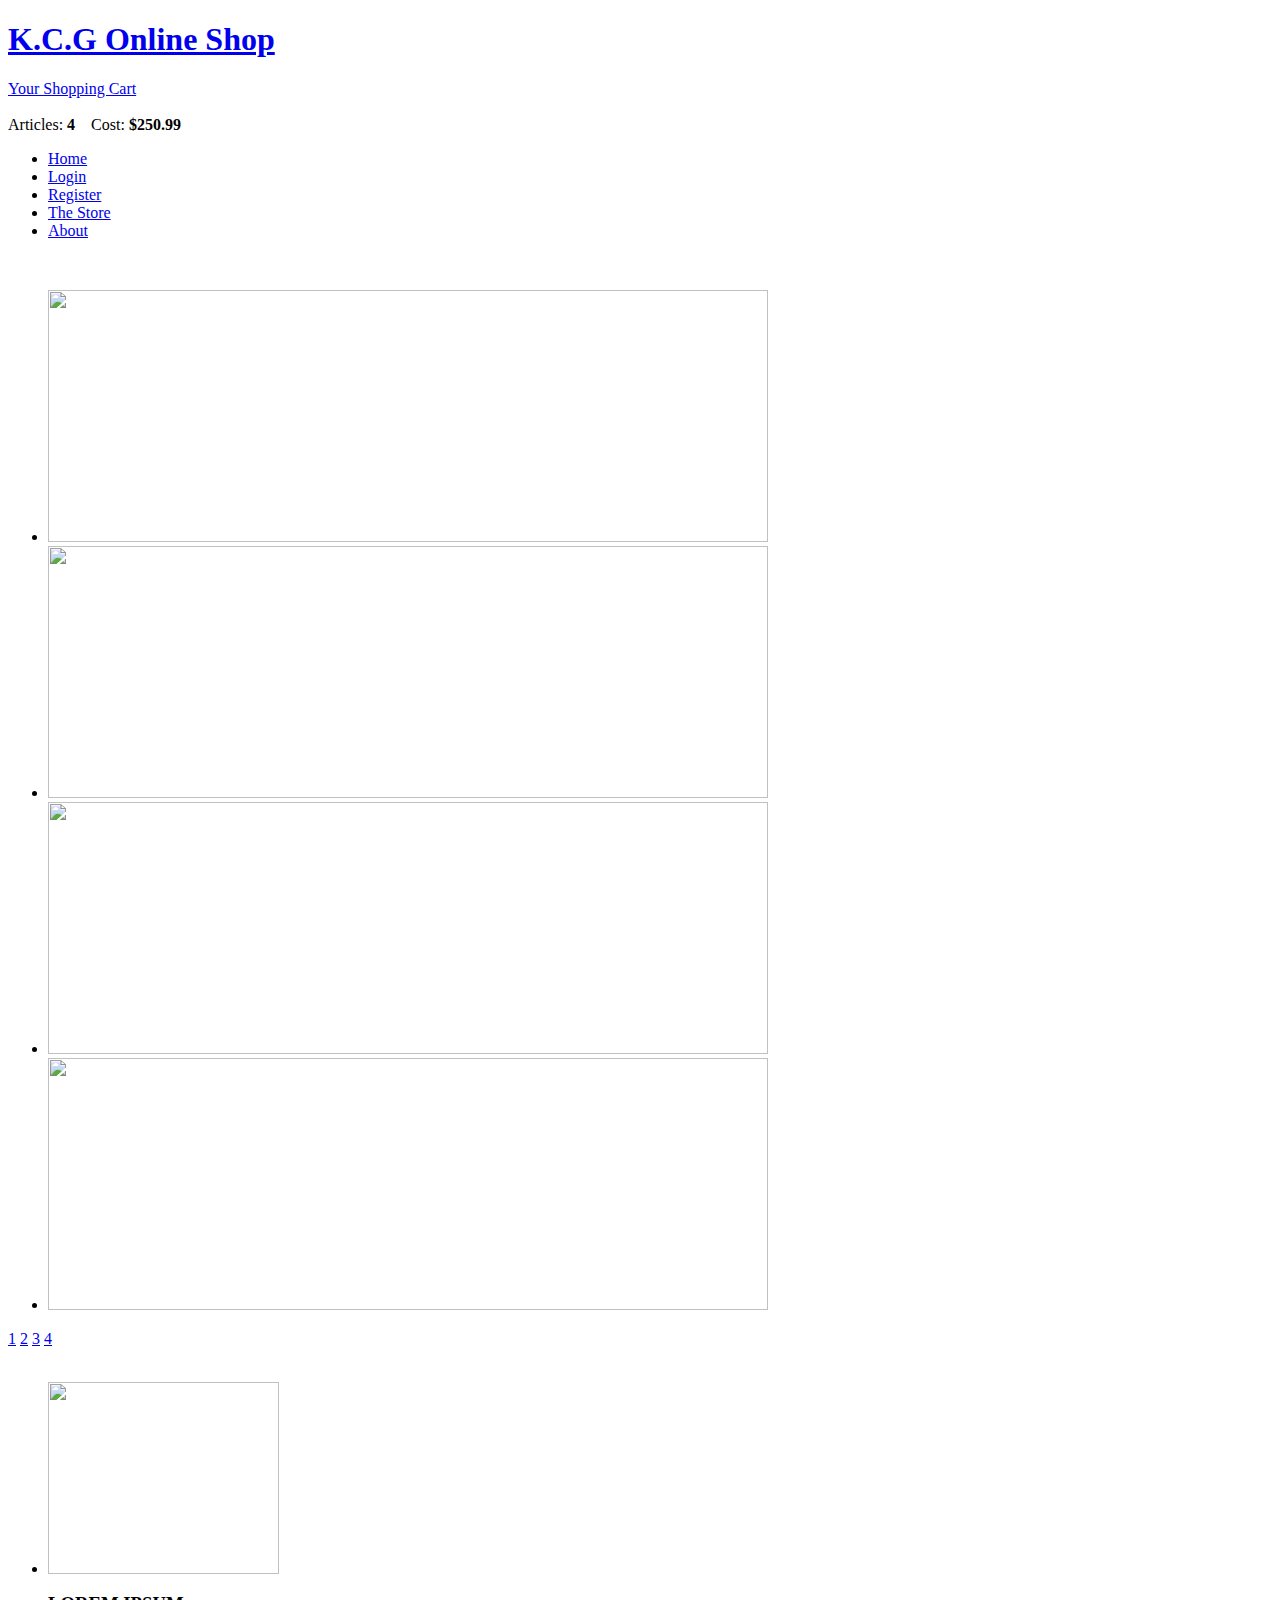
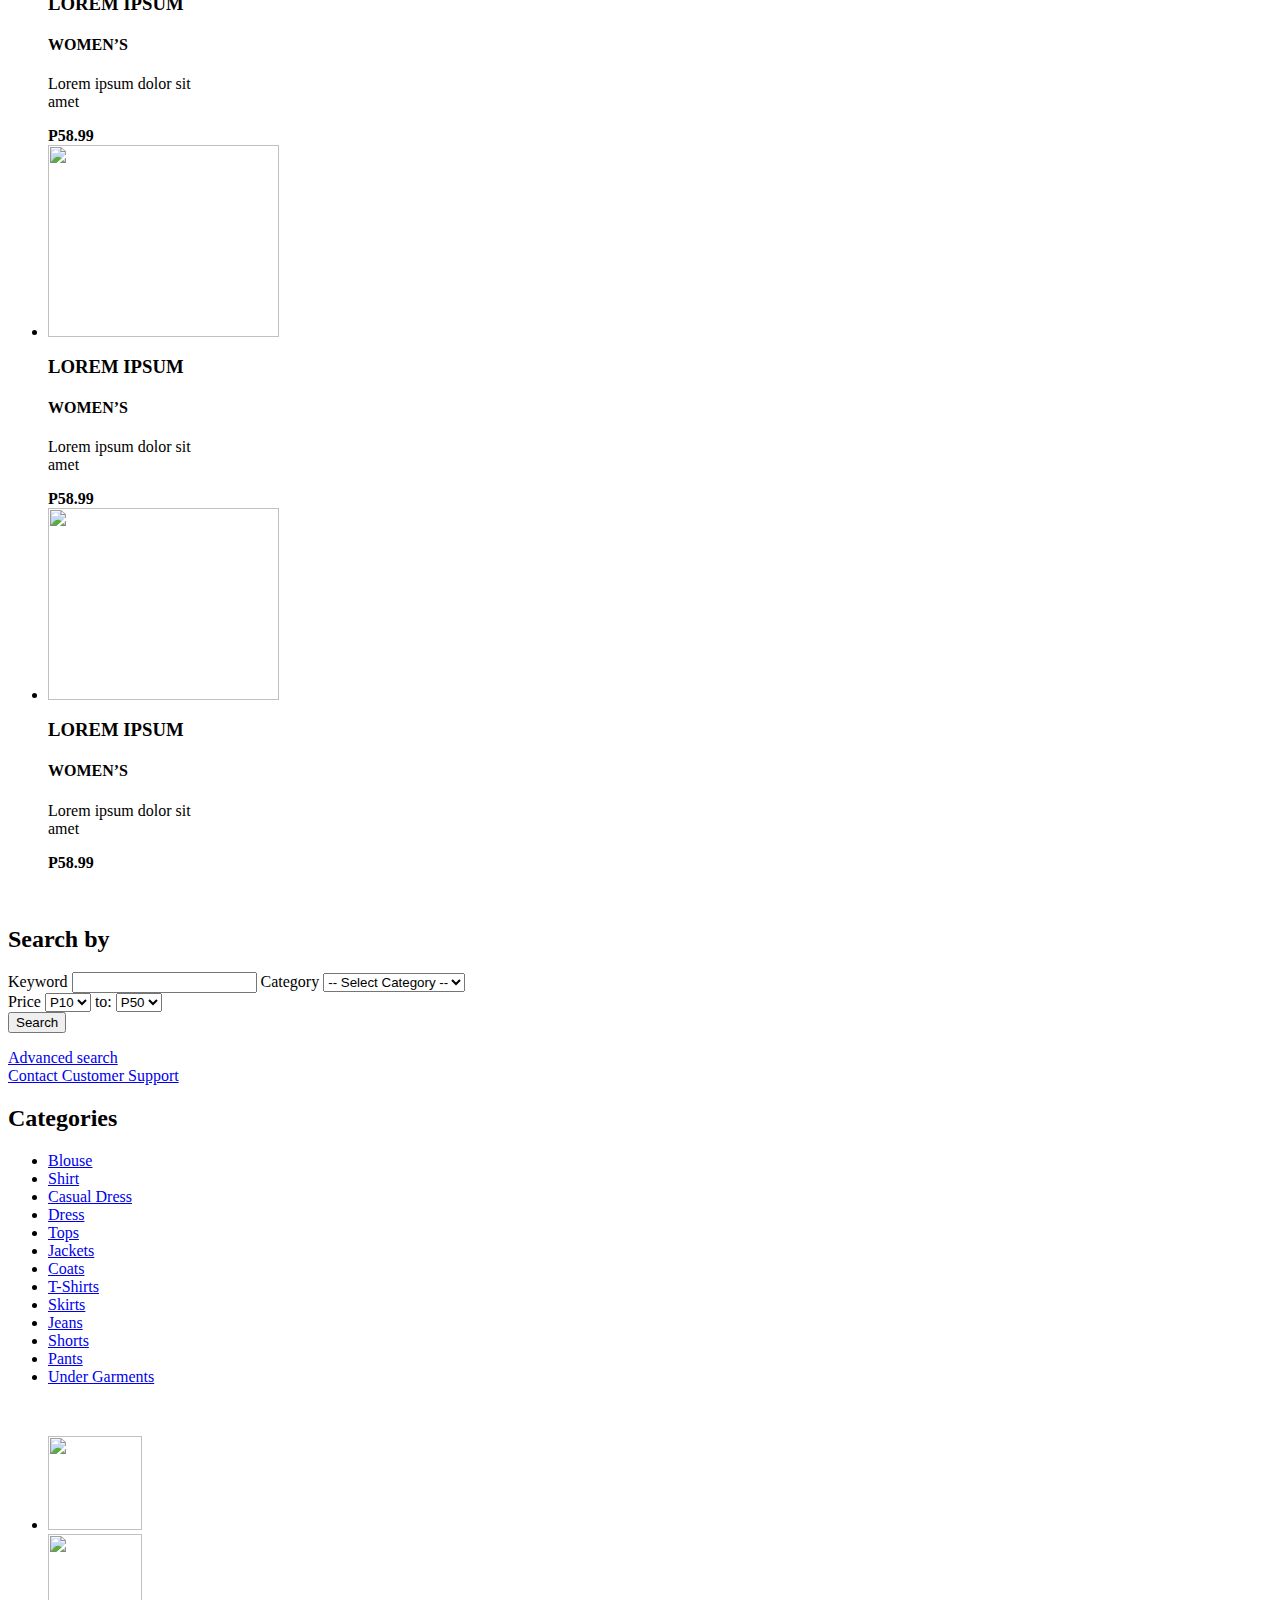
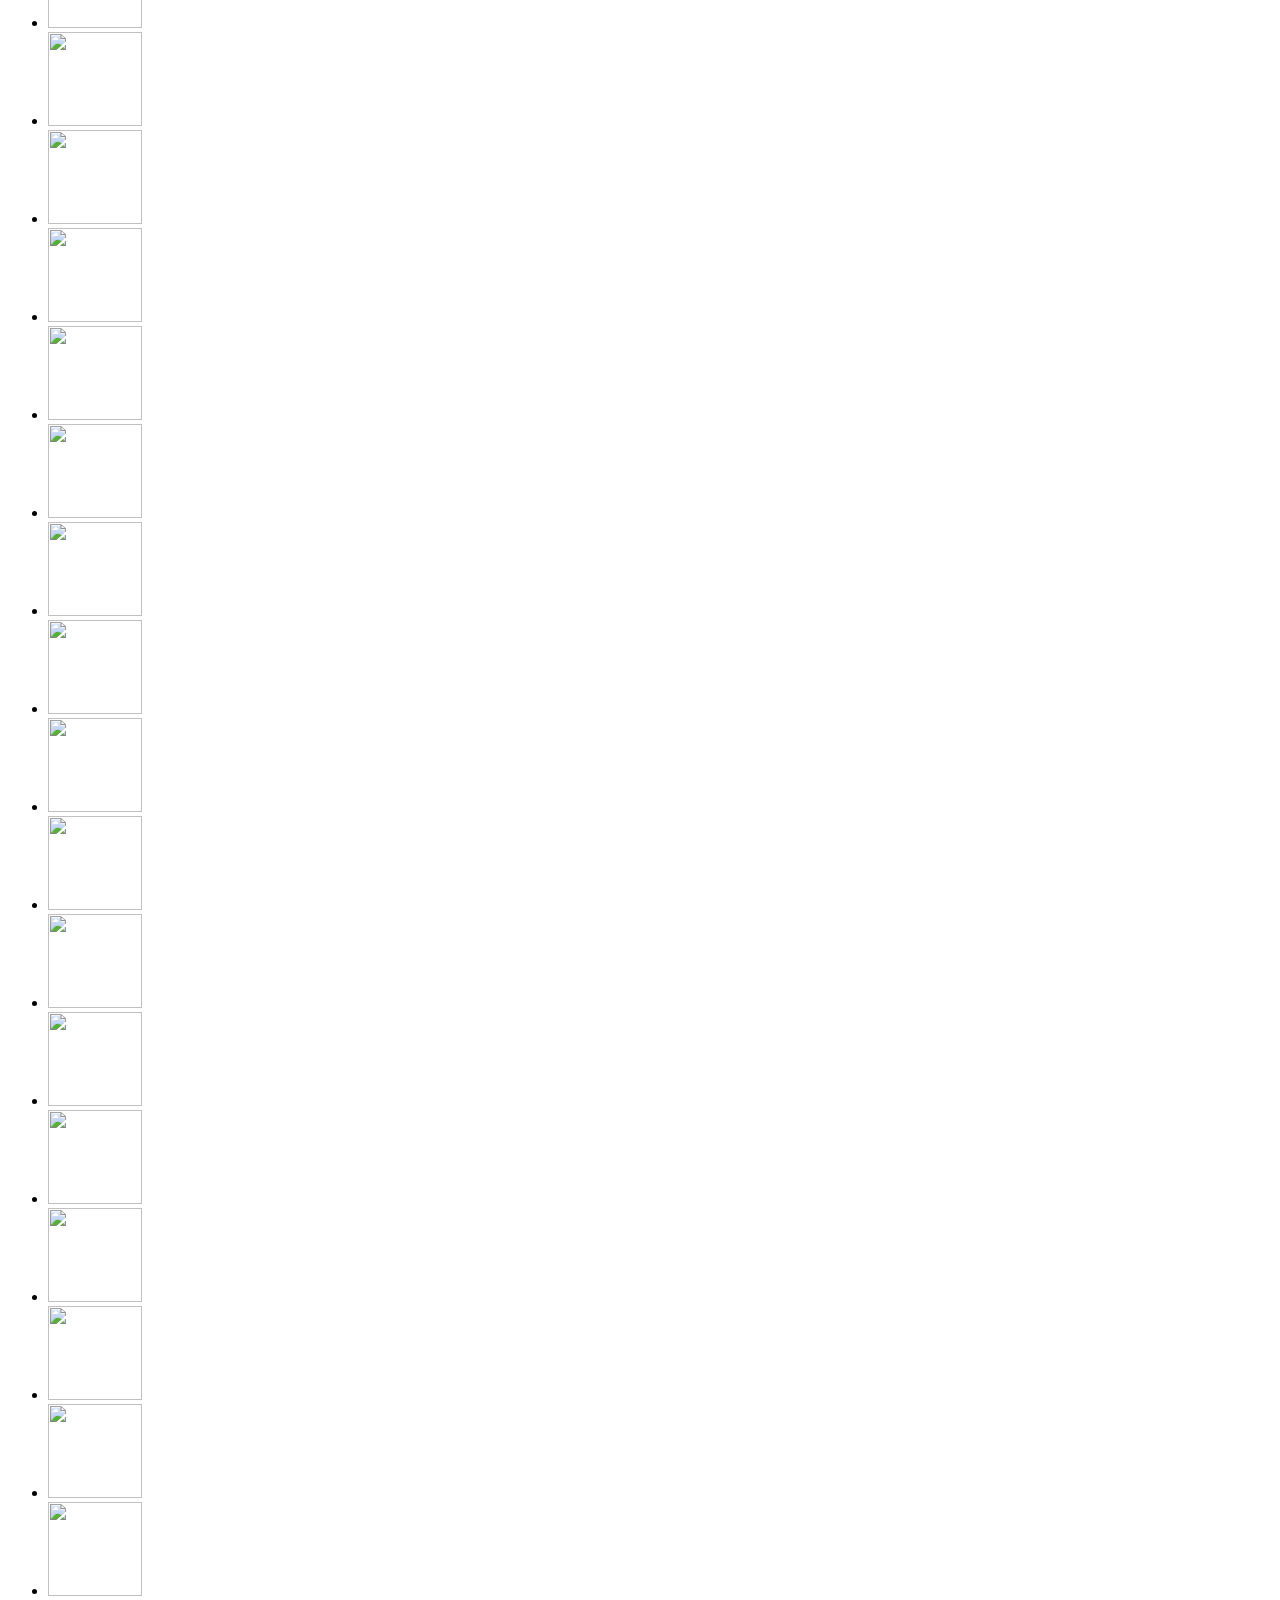
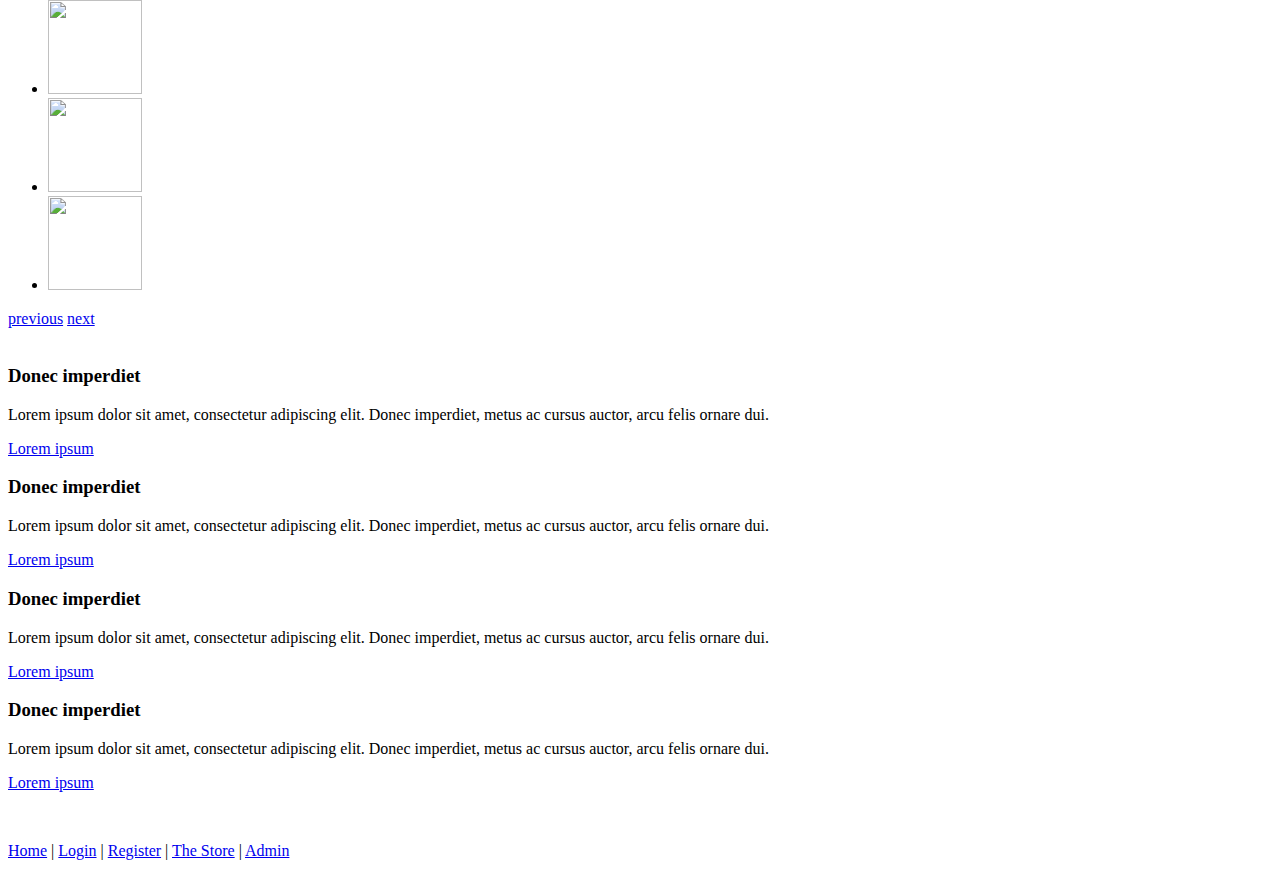
==== index.html @ 47df522a "Create index.html" ====
<!DOCTYPE html PUBLIC "-//W3C//DTD XHTML 1.0 Transitional//EN" "http://www.w3.org/TR/xhtml1/DTD/xhtml1-transitional.dtd">
<html xmlns="http://www.w3.org/1999/xhtml">
<head>
<title>K.C.G Online Shop</title>
<meta http-equiv="Content-type" content="text/html; charset=utf-8" />
<link rel="stylesheet" href="css/style.css" type="text/css" media="all" />
<!--[if lte IE 6]><link rel="stylesheet" href="css/ie6.css" type="text/css" media="all" /><![endif]-->
<script src="js/jquery-1.4.1.min.js" type="text/javascript"></script>
<script src="js/jquery.jcarousel.pack.js" type="text/javascript"></script>
<script src="js/jquery-func.js" type="text/javascript"></script>
</head>
<body>
<!-- Shell -->
<div class="shell">
  <!-- Header -->
  <div id="header">
    <h1 id="logo"><a href="#">K.C.G Online Shop</a></h1>
    <!-- Cart -->
    <div id="cart"> <a href="#" class="cart-link">Your Shopping Cart</a>
      <div class="cl">&nbsp;</div>
      <span>Articles: <strong>4</strong></span> &nbsp;&nbsp; <span>Cost: <strong>$250.99</strong></span> </div>
    <!-- End Cart -->
    <!-- Navigation -->
    <div id="navigation">
      <ul>
        <li><a href="home.html" class="active">Home</a></li>
        <li><a href="login/index.php">Login</a></li>
        <li><a href="registration/sign-up.php">Register</a></li>
        <li><a href="#">The Store</a></li>
        <li><a href="#">About</a></li>
      </ul>
    </div>
    <!-- End Navigation -->
  </div>
  <!-- End Header -->
  <!-- Main -->
  <div id="main">
    <div class="cl">&nbsp;</div>
    <!-- Content -->
    <div id="content">
      <!-- Content Slider -->
      <div id="slider" class="box">
        <div id="slider-holder">
          <ul>
            <li><a href="#"><img src="clothes/paper/images (18).jpg" width="720px" height="252px" alt="" /></a></li>
            <li><a href="#"><img src="clothes/paper/images (20).jpg" width="720px" height="252px" alt="" /></a></li>
            <li><a href="#"><img src="clothes/paper/images (21).jpg" width="720px" height="252px" alt="" /></a></li>
            <li><a href="#"><img src="clothes/paper/images (22).jpg" width="720px" height="252px" alt="" /></a> </li>
          </ul>
        </div>
        <div id="slider-nav"> <a href="#" class="active">1</a> <a href="#">2</a> <a href="#">3</a> <a href="#">4</a> </div>
      </div>
      <!-- End Content Slider -->
      <!-- Products -->
      <div class="products">
        <div class="cl">&nbsp;</div>
        <ul>
          <li> <a href="#"><img src="clothes/paper/images (25).jpg" width="231px" height="192px" alt="" /></a>
            <div class="product-info">
              <h3>LOREM IPSUM</h3>
              <div class="product-desc">
                <h4>WOMEN’S</h4>
                <p>Lorem ipsum dolor sit<br />
                  amet</p>
                <strong class="price">P58.99</strong> </div>
            </div>
          </li>
          <li> <a href="#"><img src="clothes/paper/images (23).jpg" width="231px" height="192px" alt="" /></a>
            <div class="product-info">
              <h3>LOREM IPSUM</h3>
              <div class="product-desc">
                <h4>WOMEN’S</h4>
                <p>Lorem ipsum dolor sit<br />
                  amet</p>
                <strong class="price">P58.99</strong> </div>
            </div>
          </li>
          <li class="last"> <a href="#"><img src="clothes/paper/images (22).jpg" width="231px" height="192px" alt="" /></a>
            <div class="product-info">
              <h3>LOREM IPSUM</h3>
              <div class="product-desc">
                <h4>WOMEN’S</h4>
                <p>Lorem ipsum dolor sit<br />
                  amet</p>
                <strong class="price">P58.99</strong> </div>
            </div>
          </li>
        </ul>
        <div class="cl">&nbsp;</div>
      </div>
      <!-- End Products -->
    </div>
    <!-- End Content -->
    <!-- Sidebar -->
    <div id="sidebar">
      <!-- Search -->
      <div class="box search">
        <h2>Search by <span></span></h2>
        <div class="box-content">
          <form action="#" method="post">
            <label>Keyword</label>
            <input type="text" class="field" />
            <label>Category</label>
            <select class="field">
              <option value="">-- Select Category --</option>
            </select>
            <div class="inline-field">
              <label>Price</label>
              <select class="field small-field">
                <option value="">P10</option>
              </select>
              <label>to:</label>
              <select class="field small-field">
                <option value="">P50</option>
              </select>
            </div>
            <input type="submit" class="search-submit" value="Search" />
            <p> <a href="#" class="bul">Advanced search</a><br />
              <a href="#" class="bul">Contact Customer Support</a> </p>
          </form>
        </div>
      </div>
      <!-- End Search -->
      <!-- Categories -->
      <div class="box categories">
        <h2>Categories <span></span></h2>
        <div class="box-content">
          <ul>
            <li><a href="#">Blouse</a></li>
            <li><a href="#">Shirt</a></li>
            <li><a href="#">Casual Dress</a></li>
            <li><a href="#">Dress</a></li>
            <li><a href="#">Tops</a></li>
            <li><a href="#">Jackets</a></li>
            <li><a href="#">Coats</a></li>
            <li><a href="#">T-Shirts</a></li>
            <li><a href="#">Skirts</a></li>
            <li><a href="#">Jeans</a></li>
            <li><a href="#">Shorts</a></li>
            <li><a href="#">Pants</a></li>
            <li class="last"><a href="#">Under Garments</a></li>
          </ul>
        </div>
      </div>
      <!-- End Categories -->
    </div>
    <!-- End Sidebar -->
    <div class="cl">&nbsp;</div>
  </div>
  <!-- End Main -->
  <!-- Side Full -->
  <div class="side-full">
    <!-- More Products -->
    <div class="more-products">
      <div class="more-products-holder">
        <ul>
          <li><a href="#"><img src="clothes/images (1).jpg" width="94px" height="94px" alt="" /></a></li>
          <li><a href="#"><img src="clothes/images (2).jpg" width="94px" height="94px" alt="" /></a></li>
          <li><a href="#"><img src="clothes/images (3).jpg" width="94px" height="94px" alt="" /></a></li>
          <li><a href="#"><img src="clothes/images (4).jpg" width="94px" height="94px" alt="" /></a></li>
          <li><a href="#"><img src="clothes/images (5).jpg" width="94px" height="94px" alt="" /></a></li>
          <li><a href="#"><img src="clothes/images (6).jpg" width="94px" height="94px" alt="" /></a></li>
          <li><a href="#"><img src="clothes/images (7).jpg" width="94px" height="94px" alt="" /></a></li>
          <li><a href="#"><img src="clothes/images (8).jpg" width="94px" height="94px" alt="" /></a></li>
          <li><a href="#"><img src="clothes/images (9).jpg" width="94px" height="94px" alt="" /></a></li>
          <li><a href="#"><img src="clothes/images (10).jpg" width="94px" height="94px" alt="" /></a></li>
          <li><a href="#"><img src="clothes/images (11).jpg" width="94px" height="94px" alt="" /></a></li>
          <li><a href="#"><img src="clothes/images (12).jpg" width="94px" height="94px" alt="" /></a></li>
          <li><a href="#"><img src="clothes/images (13).jpg" width="94px" height="94px" alt="" /></a></li>
          <li><a href="#"><img src="clothes/images (14).jpg" width="94px" height="94px" alt="" /></a></li>
          <li><a href="#"><img src="clothes/images (15).jpg" width="94px" height="94px" alt="" /></a></li>
          <li><a href="#"><img src="clothes/images (16).jpg" width="94px" height="94px" alt="" /></a></li>
          <li><a href="#"><img src="clothes/images (40).jpg" width="94px" height="94px" alt="" /></a></li>
          <li><a href="#"><img src="clothes/images.jpg" width="94px" height="94px" alt="" /></a></li>
          <li><a href="#"><img src="clothes/images (1).jpg" width="94px" height="94px" alt="" /></a></li>
          <li><a href="#"><img src="clothes/images (12).jpg" width="94px" height="94px" alt="" /></a></li>
          <li class="last"><a href="#"><img src="clothes/images (4).jpg" width="94px" height="94px" alt="" /></a></li>
        </ul>
      </div>
      <div class="more-nav"> <a href="#" class="prev">previous</a> <a href="#" class="next">next</a> </div>
    </div>
    <!-- End More Products -->
    <!-- Text Cols -->
    <div class="cols">
      <div class="cl">&nbsp;</div>
      <div class="col">
        <h3 class="ico ico1">Donec imperdiet</h3>
        <p>Lorem ipsum dolor sit amet, consectetur adipiscing elit. Donec imperdiet, metus ac cursus auctor, arcu felis ornare dui.</p>
        <p class="more"><a href="#" class="bul">Lorem ipsum</a></p>
      </div>
      <div class="col">
        <h3 class="ico ico2">Donec imperdiet</h3>
        <p>Lorem ipsum dolor sit amet, consectetur adipiscing elit. Donec imperdiet, metus ac cursus auctor, arcu felis ornare dui.</p>
        <p class="more"><a href="#" class="bul">Lorem ipsum</a></p>
      </div>
      <div class="col">
        <h3 class="ico ico3">Donec imperdiet</h3>
        <p>Lorem ipsum dolor sit amet, consectetur adipiscing elit. Donec imperdiet, metus ac cursus auctor, arcu felis ornare dui.</p>
        <p class="more"><a href="#" class="bul">Lorem ipsum</a></p>
      </div>
      <div class="col col-last">
        <h3 class="ico ico4">Donec imperdiet</h3>
        <p>Lorem ipsum dolor sit amet, consectetur adipiscing elit. Donec imperdiet, metus ac cursus auctor, arcu felis ornare dui.</p>
        <p class="more"><a href="#" class="bul">Lorem ipsum</a></p>
      </div>
      <div class="cl">&nbsp;</div>
    </div>
    <!-- End Text Cols -->
  </div>
  <!-- End Side Full -->
  <!-- Footer -->
  <div id="footer">
    <p class="left"> <a href="#">Home</a> <span>|</span> <a href="login-form/index.html">Login</a> <span>|</span> <a href="registration-form/index.php">Register</a> <span>|</span> <a href="#">The Store</a> <span>|</span> <a href="#">Admin</a> </p>
    
  </div>
  <!-- End Footer -->
</div>
<!-- End Shell -->
</body>
</html>
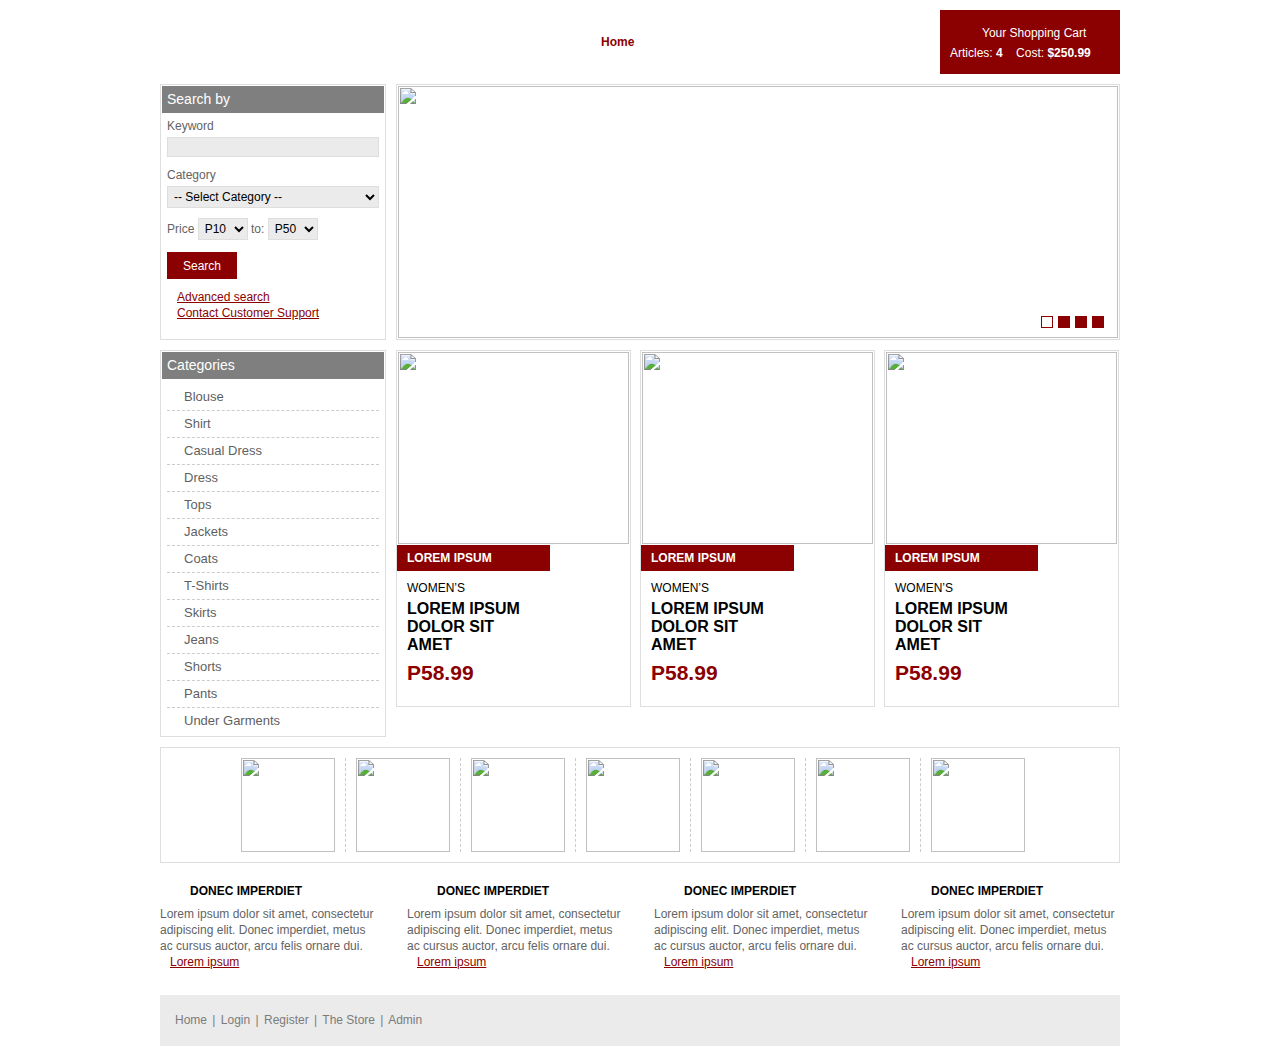
==== commit 6b93b8b3: "Update index.html" ====
--- a/index.html
+++ b/index.html
@@ -3,7 +3,7 @@
 <head>
 <title>K.C.G Online Shop</title>
 <meta http-equiv="Content-type" content="text/html; charset=utf-8" />
-<link rel="stylesheet" href="css/style.css" type="text/css" media="all" />
+<link rel="stylesheet" href="style.css" type="text/css" media="all" />
 <!--[if lte IE 6]><link rel="stylesheet" href="css/ie6.css" type="text/css" media="all" /><![endif]-->
 <script src="js/jquery-1.4.1.min.js" type="text/javascript"></script>
 <script src="js/jquery.jcarousel.pack.js" type="text/javascript"></script>
--- a/style.css
+++ b/style.css
@@ -0,0 +1,133 @@
+* { padding:0; margin:0; outline:0; }
+body {
+	background:#fff url(images/body.gif) repeat-x 0 0;
+	font-family: "Trebuchet MS", Arial, sans-serif;
+	font-size:12px;
+	line-height:16px;
+	color:#636363;
+}
+input, textarea, select { font-family: "Trebuchet MS", Arial, sans-serif; font-size:12px; }
+
+.field { background:#ebebeb; border:solid 1px #dedede; padding:2px;}
+
+a img { border:0; }
+
+a { color:#8b0000; text-decoration: underline; cursor:pointer; }
+a:hover { color:#666; text-decoration: none; }
+
+.left, .alignleft { float:left; display:inline; }
+.right, .alignright { float:right; display:inline; }
+
+.cl { font-size:0; line-height:0; clear:both; display:block; height:0; }
+
+.al { text-align: left; }
+.ar { text-align: right; }
+.ac { text-align: center; }
+
+h2 { font-size:14px; line-height:16px; }
+h3 { font-size:12px; line-height:14px; text-transform: uppercase; color:#000; }
+h4 { font-size:12px; line-height:14px; text-transform: uppercase; color:#000; }
+
+
+h1#logo { font-size:0; line-height:0; width:180px; height:64px; float:left; }
+h1#logo a{ display:block; height:64px; text-indent: -4000px; background:url(images/logo2.jpg); }
+
+.shell { width:960px; margin:0 auto; padding:10px; background:#fff; }
+
+#header { height:64px; background:url(images/header.gif); position:relative;}
+
+#navigation { float:right; white-space:nowrap; }
+#navigation ul{ list-style-type: none; height:64px; font-weight: bold; float:left;}
+#navigation ul li{ float:left; display:inline; }
+#navigation ul li a{ float:left; height:64px; line-height:64px; text-decoration: none; color:#fff; padding:0 15px;}
+#navigation ul li a.active,
+#navigation ul li a:hover{ background:#fff; color:#8b0000; }
+
+#cart { float:right; width:160px; top:0; right:0; height:51px; background:#8b0000; color:#fff; padding:13px 10px 0 10px; white-space:nowrap; line-height:20px;}
+a.cart-link { color:#fff; background:url(images/cart-link.gif) no-repeat 0 0; padding:0 0 0 32px; text-decoration: none;}
+a.cart-link:hover { text-decoration: underline;}
+
+#sidebar { float:left; width:226px;}
+#content { float:right; width:724px;}
+
+#main { padding:10px 0 0 0; }
+
+.box { padding:1px; border:solid 1px #dedede; margin-bottom:10px;}
+.box h2{ background:#7f7f7f; color:#fff; font-weight: normal; padding:0 5px; position:relative; height:27px; line-height:27px; }
+.box h2 span{ position:absolute; width:10px; height:5px; background:url(images/h2-arr.gif); top:27px; right:10px; font-size:0; line-height:0;}
+.box-content { padding:5px;}
+
+a.bul { background:url(images/bul.gif) no-repeat 0 center; padding-left:10px;}
+
+.search { min-height:252px;}
+.search label { display:block; padding-bottom:3px; }
+
+.search .field { display:block; margin-bottom:10px; }
+.search .inline-field label { display:inline; padding:0; }
+.search .inline-field .field { display:inline; margin:0; }
+.search input.field { width:206px; }
+.search select.field { width:212px; }
+.search select.small-field { width:50px; }
+
+.search-submit { width:70px; background:#8b0000; border:0; color:#fff; height:27px; display:block; line-height:26px; cursor:pointer; margin:12px 0 10px 0;}
+
+.categories { min-height:383px; }
+.categories ul { list-style-type: none; font-size:13px;}
+.categories ul li{ border-bottom:dashed 1px #ccc; padding:5px 0;}
+.categories ul li.last{ border-bottom:0; padding-bottom:0;}
+.categories ul li a{ color:#5f5f5f; text-decoration: none; background:url(images/cat.gif) no-repeat 0 4px; padding-left:17px;}
+.categories ul li a:hover{ color:#8b0000; }
+
+#slider { height:252px; position:relative; overflow:hidden; }
+#slider-holder { width:720px; height:635px; position:relative; overflow:hidden; }
+#slider-holder .jcarousel-clip{ width:720px; height:252px; position:relative; overflow:hidden; }
+#slider-holder ul{ width:720px; height:252px; position:relative; overflow:hidden; list-style-type: none;}
+#slider-holder ul li{ width:720px; height:252px; position:relative; overflow:hidden; float:left; }
+
+#slider-nav { position:absolute; top:231px; left:644px; z-index:2;}
+#slider-nav a{ font-size:0; line-height:0; text-indent: -4000px; width:10px; height:10px; border:solid 1px #8b0000; background:#8b0000; float:left; margin-right:5px; }
+#slider-nav a:hover,
+#slider-nav a.active { background:#fff;}
+
+.products {}
+.products ul{ list-style-type: none;}
+.prodicts ul li.jcarousel-clip{ width:231px;height:353px; position:relative; overflow:hidden; }
+.products ul li{ position:relative; padding:1px; border:solid 1px #dedede; float:left; width:231px; margin-right:9px; height:353px; overflow:hidden; }
+.products ul li.last{ margin-right:0; }
+
+
+.product-info{ position:absolute; width:153px; top:194px; left:0;}
+.product-info h3{ background:#8b0000; color:#fff; padding:6px 10px; }
+.product-info h4{ font-weight: normal;}
+.product-info p{ font-size:16px; line-height:18px; text-transform: uppercase; font-weight: bold; color:#000; padding:5px 0 7px 0;}
+.product-info .product-desc{ padding:10px; background:url(images/info.png); width:133px; }
+
+.price { display:block; font-size:21px; color:#8b0000; line-height:23px; }
+
+.more-products { border:solid 1px #dedede; position:relative; height:114px; overflow:hidden; }
+.more-products ul{ list-style-type: none; height:94px; position:relative; overflow:hidden; width:805px;}
+.more-products ul li{ float:left; width:94px; height:94px; border-right:dashed 1px #ccc; padding:0 10px;}
+.more-products ul li.last{ border-right:0; }
+
+.more-products-holder { width:804px; height:94px; position:relative; overflow:hidden; top:10px; left:70px;}
+.more-products-holder .jcarousel-clip{ width:804px; height:94px; position:relative; overflow:hidden; }
+
+.more-nav { font-size:0; line-height:0;}
+.more-nav a{ position:absolute; top:40px; left:0; width:30px; height:32px; text-indent: -4000px; z-index:3;}
+.more-nav a.next{ background:url(images/next.gif); left:910px;}
+.more-nav a.prev{ background:url(images/prev.gif); left:20px;}
+
+.cols { padding:15px 0;}
+.col { float:left; display:inline; width:217px; margin-right:30px;}
+.col-last { margin-right:0;}
+
+h3.ico { background-repeat:no-repeat; background-position:0 2px; padding:6px 0 8px 30px;}
+h3.ico1 { background-image:url(images/ico1.gif);}
+h3.ico2 { background-image:url(images/ico2.gif);}
+h3.ico3 { background-image:url(images/ico3.gif);}
+h3.ico4 { background-image:url(images/ico4.gif);}
+
+#footer { height:51px; background:#ebebeb; white-space:nowrap; line-height:50px; padding:0 15px; color:#7b7b7b; margin-top:10px;}
+#footer a{ color:#7b7b7b; text-decoration: none;}
+#footer a:hover{ color:#000;}
+#footer span{ padding:0 2px;}
